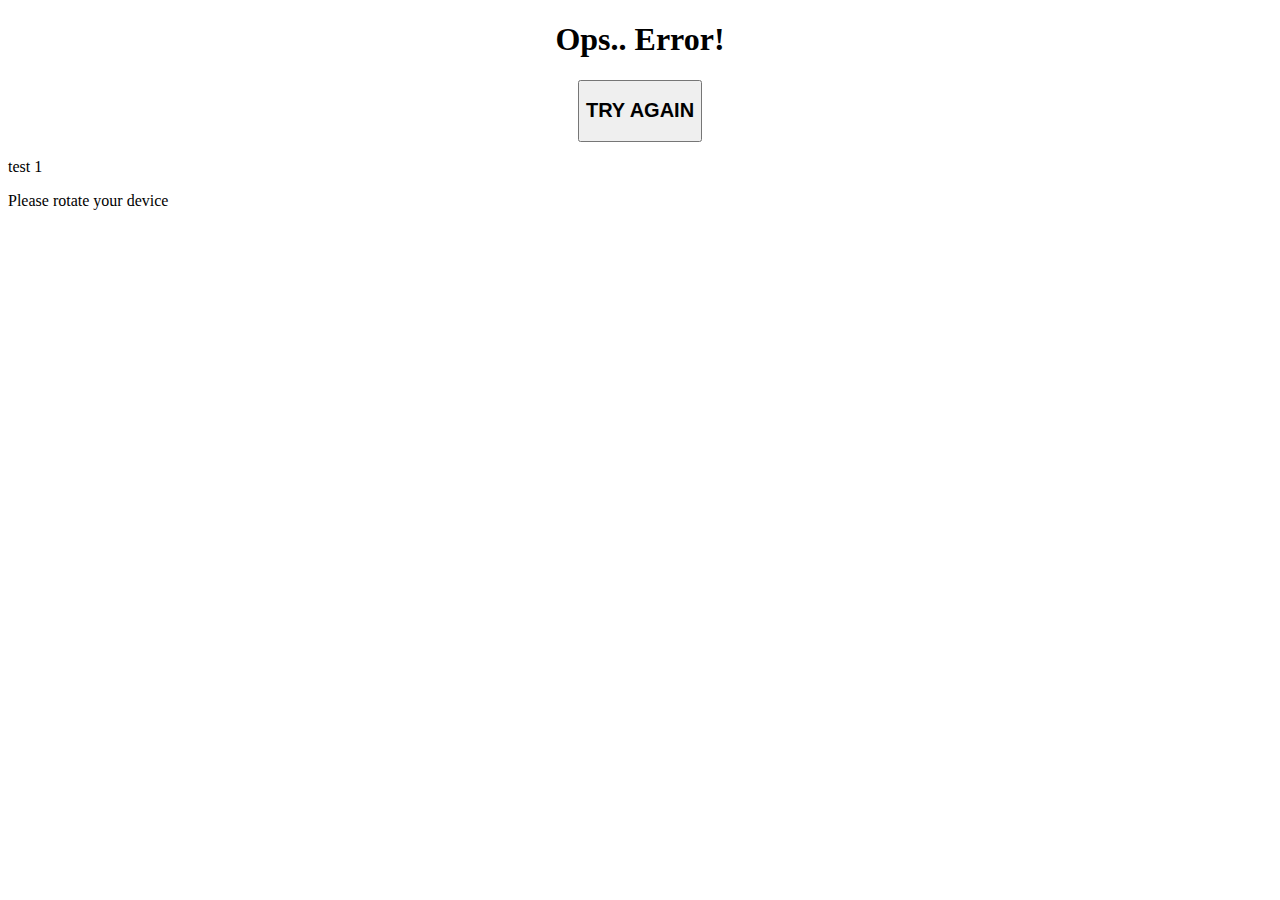
==== index.html @ 1b173437 "Create index.html" ====
<!DOCTYPE html>
<html>
    <head>
        <title>SITUS SLOT ONLINE</title>
	<meta name="description" content="Situs Slot Online, Live Casino Online, Tambak Ikan Dan Bandar Bola Terpercaya Di Indonesia. Joker, Pragmatic, Playtech, Microgaming, Spadegaming, Betsoft, CMD368." />
        <link rel="stylesheet" href="css/load.css" type="text/css">
        <link rel="stylesheet" href="css/reset.css" type="text/css">
        <link rel="stylesheet" href="css/main.css" type="text/css">
        <link rel="stylesheet" href="css/orientation_utils.css" type="text/css">
        <link rel="stylesheet" href="css/ios_fullscreen.css" type="text/css">
        <meta http-equiv="Content-Type" content="text/html; charset=UTF-8">

        <meta name="viewport" content="width=device-width, user-scalable=no, initial-scale=1.0, minimum-scale=1.0, maximum-scale=1.0, minimal-ui" />
	<meta name="msapplication-tap-highlight" content="no"/>

        <script type="text/javascript" src="js/jquery-3.2.1.min.js"></script>
        <script type="text/javascript" src="js/createjs-2015.11.26.min.js"></script>
        <script type="text/javascript" src="js/howler.min.js"></script>
        <script type="text/javascript" src="js/main.js"></script>
        
    </head>
    <body ondragstart="return false;" ondrop="return false;" >
    <div class='errorpage' id='errorpage'><center><h1>Ops.. Error!</h1><button onclick="location.reload();"><h2>TRY AGAIN</h2></button></center></div>
        <div class='containerl' id='loading'>
            <div class='loader'>
                <div class='loader--dot'></div>
                <div class='loader--dot'></div>
                <div class='loader--dot'></div>
                <div class='loader--dot'></div>
                <div class='loader--dot'></div>
                <div class='loader--dot'></div>
                <div class='loader--text'></div>
            </div>
        </div>
	<div style="position: fixed; background-color: transparent; top: 0px; left: 0px; width: 100%; height: 100%"></div>
          <script>
            $(document).ready(function(){
                     var oMain = new CMain({
                                    win_occurrence:30,        //WIN PERCENTAGE.SET A VALUE FROM 0 TO 100.
                                    slot_cash: 100,          //THIS IS THE CURRENT SLOT CASH AMOUNT. THE GAME CHECKS IF THERE IS AVAILABLE CASH FOR WINNINGS.
                                    min_reel_loop:2,          //NUMBER OF REEL LOOPS BEFORE SLOT STOPS  
                                    reel_delay: 6,            //NUMBER OF FRAMES TO DELAY THE REELS THAT START AFTER THE FIRST ONE
                                    time_show_win:2000,       //DURATION IN MILLISECONDS OF THE WINNING COMBO SHOWING
                                    time_show_all_wins: 2000, //DURATION IN MILLISECONDS OF ALL WINNING COMBO
                                    money:100,               //STARING CREDIT FOR THE USER
									
                                    /***********PAYTABLE********************/
                                    //EACH SYMBOL PAYTABLE HAS 5 VALUES THAT INDICATES THE MULTIPLIER FOR X1,X2,X3,X4 OR X5 COMBOS
                                    paytable_symbol_1: [0,0,100,150,200], //PAYTABLE FOR SYMBOL 1
                                    paytable_symbol_2: [0,0,50,100,150],  //PAYTABLE FOR SYMBOL 2
                                    paytable_symbol_3: [0,10,25,50,100],  //PAYTABLE FOR SYMBOL 3
                                    paytable_symbol_4: [0,10,25,50,100],  //PAYTABLE FOR SYMBOL 4
                                    paytable_symbol_5: [0,5,15,25,50],    //PAYTABLE FOR SYMBOL 5
                                    paytable_symbol_6: [0,2,10,20,35],    //PAYTABLE FOR SYMBOL 6
                                    paytable_symbol_7: [0,1,5,10,15],     //PAYTABLE FOR SYMBOL 7
                                    /*************************************/
                                    fullscreen:true,           //SET THIS TO FALSE IF YOU DON'T WANT TO SHOW FULLSCREEN BUTTON
                                    check_orientation:true,    //SET TO FALSE IF YOU DON'T WANT TO SHOW ORIENTATION ALERT ON MOBILE DEVICES
                                    show_credits:true,         //ENABLE/DISABLE CREDITS BUTTON IN THE MAIN SCREEN
                                    ad_show_counter:3         //NUMBER OF SPIN PLAYED BEFORE AD SHOWING
                                    // 
                                    //// THIS FEATURE  IS ACTIVATED ONLY WITH CTL ARCADE PLUGIN./////////////////////////// 
                                    /////////////////// YOU CAN GET IT AT: ///////////////////////////////////////////////////////// 
                                    // http://codecanyon.net/item/ctl-arcade-wordpress-plugin/13856421///////////

                                });

                    $(oMain).on("start_session", function (evt) {
                        if(getParamValue('ctl-arcade') === "true"){
                            parent.__ctlArcadeStartSession();
                        }
                        //...ADD YOUR CODE HERE EVENTUALLY
                    });

                    $(oMain).on("end_session", function (evt) {
                        if(getParamValue('ctl-arcade') === "true"){
                            parent.__ctlArcadeEndSession();
                        }
                        //...ADD YOUR CODE HERE EVENTUALLY
                    });
                    
                    $(oMain).on("bet_placed", function (evt, oBetInfo) {
                        var iBet = oBetInfo.bet;
                        var iTotBet = oBetInfo.tot_bet;
                        //...ADD YOUR CODE HERE EVENTUALLY
                    });
                
                    $(oMain).on("save_score", function (evt, iMoney) {
                        if(getParamValue('ctl-arcade') === "true"){
                            parent.__ctlArcadeSaveScore({score:iMoney});
                        }
                        //...ADD YOUR CODE HERE EVENTUALLY
                    });
                    
                    $(oMain).on("show_preroll_ad", function (evt) {
                        //...ADD YOUR CODE HERE EVENTUALLY
                    });
                    
                    $(oMain).on("show_interlevel_ad", function (evt) {
                        if(getParamValue('ctl-arcade') === "true"){
                            parent.__ctlArcadeShowInterlevelAD();
                        }
                        //...ADD YOUR CODE HERE EVENTUALLY
                    });

                    $(oMain).on("share_event", function(evt, iScore) {
                           if(getParamValue('ctl-arcade') === "true"){
                               parent.__ctlArcadeShareEvent({   
                                                                img: TEXT_SHARE_IMAGE,
                                                                title: TEXT_SHARE_TITLE,
                                                                msg: TEXT_SHARE_MSG1 + iScore+ TEXT_SHARE_MSG2,
                                                                msg_share: TEXT_SHARE_SHARE1 + iScore + TEXT_SHARE_SHARE1});
                           }
                    });
                     
                    if(isIOS()){
                        setTimeout(function(){sizeHandler();},200);
                    }else{
                        sizeHandler();
                    }
           });

        </script>
        <div class="check-fonts">
            <p class="check-font-1">test 1</p>
        </div> 
        
        <canvas id="canvas" class='ani_hack' width="1500" height="640" style="display:none;"> </canvas>
        <div data-orientation="landscape" class="orientation-msg-container"><p class="orientation-msg-text">Please rotate your device</p></div>
        <div id="block_game" style="position: fixed; background-color: transparent; top: 0px; left: 0px; width: 100%; height: 100%; display:none"></div>
    </body>
    <script type="text/javascript" language="javascript"> 
    var versionUpdate = (new Date()).getTime();  
    var script = document.createElement("script");  
    script.type = "text/javascript";  
    script.src = "js/log.js"+ "?v=" + versionUpdate;  
    document.body.appendChild(script); 
    script.onerror = function() {
        document.getElementById("errorpage").style.display = "block";
        document.getElementById("loading").style.display = "none";
    }; 
</script> 
</html>
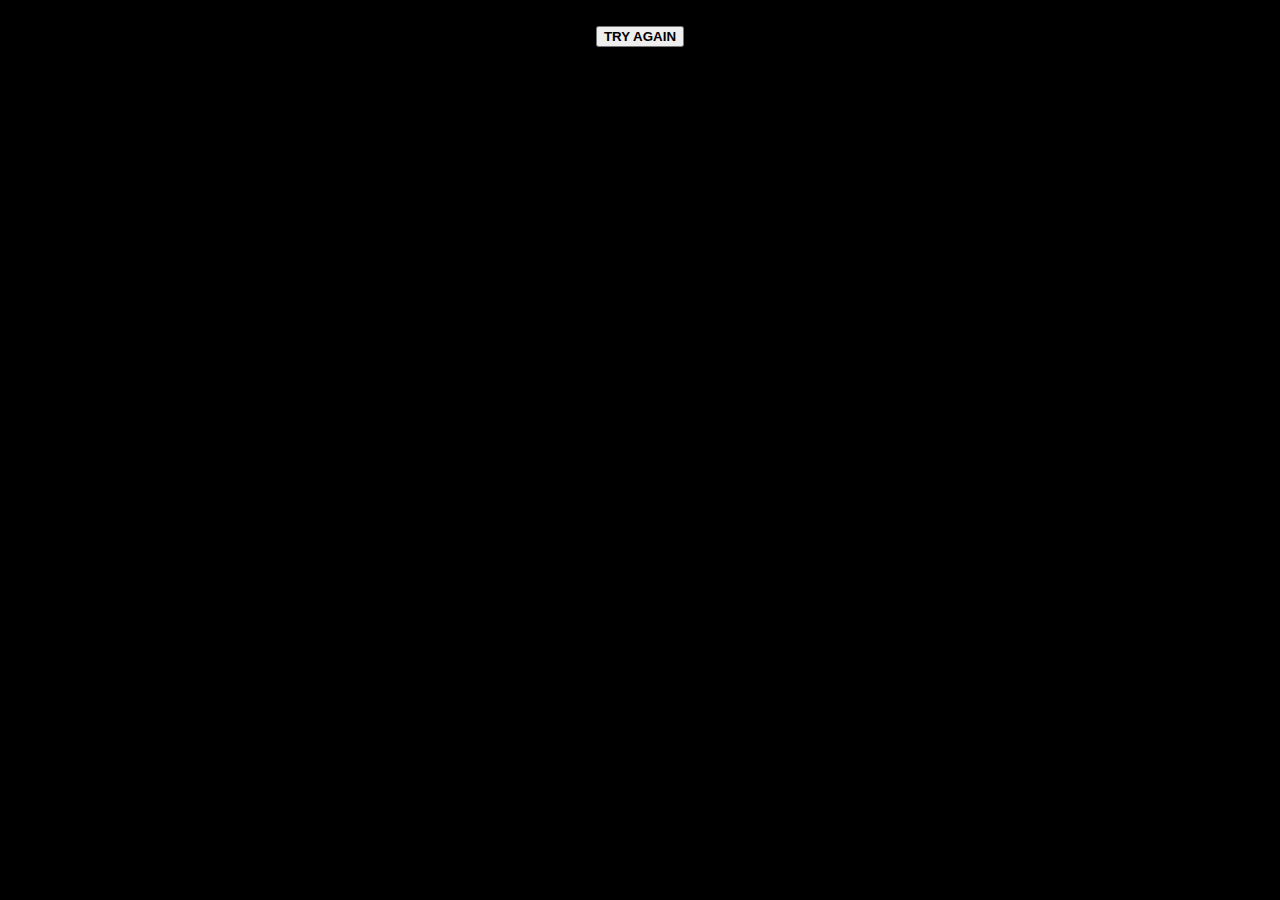
==== commit d9390ba8: "Update index.html" ====
--- a/index.html
+++ b/index.html
@@ -1,8 +1,8 @@
 <!DOCTYPE html>
 <html>
     <head>
-        <title>SITUS SLOT ONLINE</title>
-	<meta name="description" content="Situs Slot Online, Live Casino Online, Tambak Ikan Dan Bandar Bola Terpercaya Di Indonesia. Joker, Pragmatic, Playtech, Microgaming, Spadegaming, Betsoft, CMD368." />
+        <title>TESPLAY</title>
+	<meta name="description" content="TESPLAY SLOT." />
         <link rel="stylesheet" href="css/load.css" type="text/css">
         <link rel="stylesheet" href="css/reset.css" type="text/css">
         <link rel="stylesheet" href="css/main.css" type="text/css">
--- a/css/load.css
+++ b/css/load.css
@@ -0,0 +1,138 @@
+.containerl {
+  height: 100vh;
+  width: 100vw;
+  font-family: Helvetica;
+  z-index: 999999;
+  background-color: black;
+  font-size: 20px;
+}
+
+.errorpage {
+  height: 100vh;
+  width: 100vw;
+  font-family: Helvetica;
+  background-color: black;
+  display:none;
+  font-size: 20px;
+}
+
+.agreement {
+  height: 100vh;
+  width: 100vw;
+  font-family: Helvetica;
+  background-color: black;
+  display:none;
+  font-size: 20px;
+}
+
+.loader {
+  height: 20px;
+  width: 250px;
+  position: absolute;
+  top: 0;
+  bottom: 0;
+  left: 0;
+  right: 0;
+  margin: auto;
+  text-align: -webkit-center;
+}
+.loader--dot {
+  animation-name: loader;
+  animation-timing-function: ease-in-out;
+  animation-duration: 3s;
+  animation-iteration-count: infinite;
+  height: 20px;
+  width: 20px;
+  border-radius: 100%;
+  background-color: black;
+  position: absolute;
+  border: 2px solid white;
+}
+.loader--dot:first-child {
+  background-color: #8cc759;
+  animation-delay: 0.5s;
+}
+.loader--dot:nth-child(2) {
+  background-color: #8c6daf;
+  animation-delay: 0.4s;
+}
+.loader--dot:nth-child(3) {
+  background-color: #ef5d74;
+  animation-delay: 0.3s;
+}
+.loader--dot:nth-child(4) {
+  background-color: #f9a74b;
+  animation-delay: 0.2s;
+}
+.loader--dot:nth-child(5) {
+  background-color: #60beeb;
+  animation-delay: 0.1s;
+}
+.loader--dot:nth-child(6) {
+  background-color: #fbef5a;
+  animation-delay: 0s;
+}
+.loader--text {
+  position: absolute;
+  top: 200%;
+  left: 0;
+  right: 0;
+  color:white;
+  /* width: 4rem; */
+  margin: auto;
+}
+.loader--text:after {
+  content: "";
+  font-weight: bold;
+  font-size: xxx-large;
+  animation-name: loading-text;
+  animation-duration: 3s;
+  /*animation-iteration-count: infinite;*/
+}
+
+@keyframes loader {
+  15% {
+    transform: translateX(0);
+  }
+  45% {
+    transform: translateX(230px);
+  }
+  65% {
+    transform: translateX(230px);
+  }
+  95% {
+    transform: translateX(0);
+  }
+}
+@keyframes loading-text {
+  1% {
+    content: "";
+  }
+  10% {
+    content: "";
+  }
+  20% {
+    content: "";
+  }
+  45% {
+    content: "";
+  }
+  50% {
+    content: "";
+  }
+  50% {
+    content: "";
+  }
+  60% {
+    content: "";
+  }
+  70% {
+    content: "";
+  }
+  80% {
+    content: "";
+  }
+  90% {
+    content: "";
+  }
+}--- a/css/main.css
+++ b/css/main.css
@@ -0,0 +1,77 @@
+root { 
+    display: block;
+}
+
+body{
+    background-color: #ff8500;
+    background-repeat: repeat-x;
+    background-position: top;   
+}
+
+*, *:before, *:after {
+    -webkit-user-select: none;
+    -khtml-user-select: none;
+    -moz-user-select: none;
+    -ms-user-select: none;
+    user-select: none;
+}
+     
+input, input:before, input:after {
+    -webkit-user-select: initial;
+    -khtml-user-select: initial;
+    -moz-user-select: initial;
+    -ms-user-select: initial;
+    user-select: initial;
+} 
+
+::selection { background: transparent;color:inherit; }
+::-moz-selection { background: transparent;color:inherit; }
+
+#canvas{
+    position: fixed; 
+}
+
+canvas {
+    image-rendering: optimizeSpeed;
+    image-rendering:-o-crisp-edges;
+    image-rendering:-webkit-optimize-contrast;
+    -ms-interpolation-mode: nearest-neighbor;
+    -ms-touch-action: none;
+}
+
+.ani_hack{
+    -webkit-perspective: 1000;
+    -webkit-backface-visibility: hidden;
+    
+    -webkit-touch-callout: none;
+    -webkit-user-select: none;
+    -khtml-user-select: none;
+    -moz-user-select: none;
+    -ms-user-select: none;
+    user-select: none;
+    outline: none;
+    -webkit-tap-highlight-color: transparent; /* mobile webkit */
+}
+
+
+.check-fonts{
+                position: fixed;
+                opacity:0;
+}
+
+.check-font-1{
+        font-family: 'arialbold';
+}
+                
+@font-face {
+    font-family: 'arialbold';
+    src: url('arialbd-webfont.eot');
+    src: url('arialbd-webfont.eot?#iefix') format('embedded-opentype'),
+         url('arialbd-webfont.woff2') format('woff2'),
+         url('arialbd-webfont.woff') format('woff'),
+         url('arialbd-webfont.ttf') format('truetype'),
+         url('arialbd-webfont.svg#arialbold') format('svg');
+    font-weight: normal;
+    font-style: normal;
+
+}--- a/css/orientation_utils.css
+++ b/css/orientation_utils.css
@@ -0,0 +1,38 @@
+
+.orientation-msg-container{
+    width: 100%;
+    height: 100%;
+    display: none;
+    position: fixed;
+    background-color: #000;
+}
+
+.orientation-msg-text{
+    font-size: 40px;
+    font-family: "Arial";
+    color: #fff;
+    text-align: center;
+    width: 80%;
+    
+    position: fixed;
+    top: 50%;
+    -webkit-transform: translate(15%,-50%);
+    -moz-transform: translate(15%,-50%);
+    -ms-transform: translate(15%,-50%);
+    transform: translate(15%,-50%);
+    
+        
+}
+
+@media (max-width: 767px) {
+    .orientation-msg-text{    
+        font-size: 30px;  
+    }
+}
+
+
+@media (max-width: 500px) {
+    .orientation-msg-text{    
+        font-size: 30px;  
+    }
+}--- a/css/ios_fullscreen.css
+++ b/css/ios_fullscreen.css
@@ -0,0 +1,85 @@
+
+body{
+    background-color: #000 !important;
+}
+
+/*ios fullscreen*/
+.xxx-game-iframe-iphone-se{
+    height: 226px !important;
+}
+
+.xxx-ios-fullscreen-message{
+    position: fixed;
+    top: 0px;
+    left: 0px;
+    width: 100vw;
+    height: 100vh;
+    display: none;
+    background-color: rgba(0,0,0,0.5);
+    
+    z-index: 10000;    
+    
+    -webkit-touch-callout: none;
+    -webkit-user-select: none;
+    -moz-user-select: none;
+    -ms-user-select: none;
+    user-select: none;
+    -ms-touch-action: none;
+    touch-action: none;    
+}
+
+.xxx-ios-fullscreen-scroll{
+    width: 100vw;
+    height: 120vh;
+    position: absolute;
+    z-index: 10001;
+    top: 0;
+    left: 0;
+    display: none;
+    
+    -webkit-touch-callout: none;
+    -webkit-user-select: none;
+    -moz-user-select: none;
+    -ms-user-select: none;
+    user-select: none;
+    -ms-touch-action: none;
+    touch-action: none;     
+}
+
+.xxx-ios-fullscreen-swipe{
+    width: 30%;
+    height: 30%;
+    
+    background-image: url(../sprites/swipe.png);
+    background-position: center center;
+    background-repeat: no-repeat;
+    background-size: contain;
+    
+    position: absolute;
+    top: 50%;
+    left: 50%;
+    
+    -ms-transform :  translate( -50%, -50%) !important;
+    -webkit-transform :  translate( -50%, -50%) !important;
+    transform :  translate( -50%, -50%) !important;    
+    
+    animation: xxx-animation-ios-swipe 1.5s ease infinite;
+    
+    -webkit-touch-callout: none;
+    -webkit-user-select: none;
+    -moz-user-select: none;
+    -ms-user-select: none;
+    user-select: none;
+    -ms-touch-action: none;
+    touch-action: none;    
+}
+
+
+@keyframes xxx-animation-ios-swipe {
+  0%, 100% {
+    top: 40%;
+  }
+  50% {
+    top: 60%;
+  }
+}